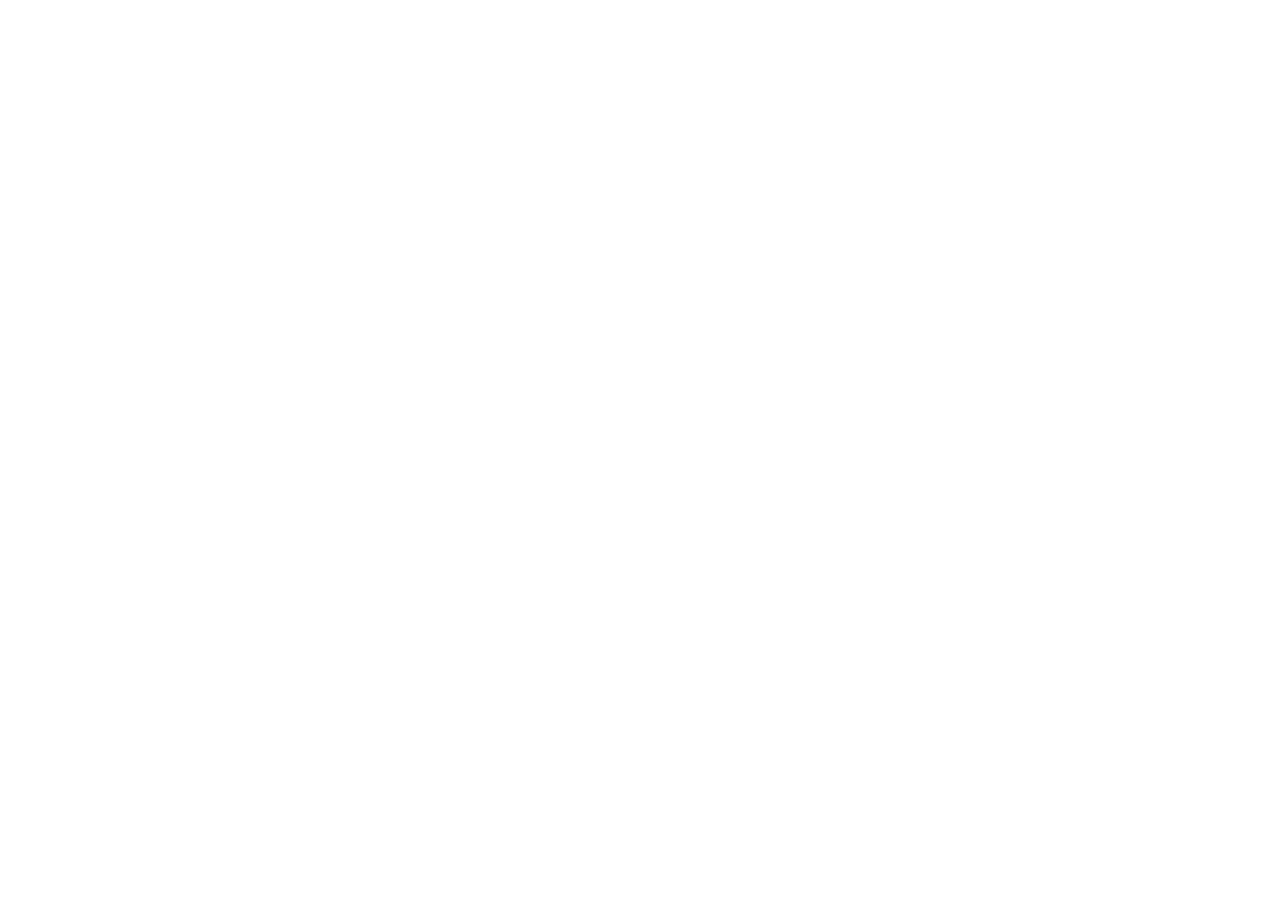
==== index.html @ aba7aac4 "New day-time feature with room for new quote api" ====
<!DOCTYPE html>
<html>
<head>
  <meta charset="utf-8">
  <meta name="viewport" content="width=device-width, initial-scale=1.0">
  <link rel="stylesheet" type="text/css" href="styles/custom.css">
  <title>New Tab</title>
  <script src="https://ajax.googleapis.com/ajax/libs/jquery/3.1.0/jquery.min.js"></script>
  <script src="js/script.js"></script>
  <script src="js/apis.js"></script>
  <!--<img src="img/loading.png" id="loading">-->
<head>

<body background="img/background7.jpg">
  <header>
    <div class="main" id="weather"><p id="credit">Created by Dylan Shadbolt</p></div>
  </header>
  <div class="main" id="content">
    <div>
      <h1 id="greeting">Good <span id="daytime"> Day,</span> </h1>
    </div>
    <div>
      <h2 id="name">Dylan.</h2>
    </div>
    <div id="clockbox"></div>
    <div id="links">

    </div>
  </div>
  <!-- QUOTE API <footer>
    <div id="quote-title"></div>
    <div id="quote-content"></div>
    <div id="quote-source"></div>
  </footer>-->
</body>
</html>
---- styles/custom.css ----
@import 'https://fonts.googleapis.com/css?family=Raleway:100,200,400,500,600';

html {
  margin: 0px;
}

body {
  display: none;
}

h1, h2, p{
  margin: 0px;
}

#clockbox {
  font-size: 30px;
  margin-top: 28px;
}

#weathertext {
  margin: 0px;
  float: right;
}

#weather {
  text-align: right;
  margin-top: 0px;
  font-size: 20px;
}

#credit {
  text-align: left;
  font-size: 12px;
  float: left;
}

#weatherIcon{
  margin-top: -22px;
  margin-right: -15px;
}

.main {
  font-family: 'Raleway', sans-serif;
  color: #fff;
  /*text-shadow: 0 0 3px #000000;*/
}

#content {
  text-align: center;
  margin-top: 100px;
}

#greeting {
  font-weight: 100;
  font-size: 100px;
}

#name {
  font-size: 60px;
  font-weight: 200;
}

/*loader - Still Need it?
#loading {
  width: 20px;
  height: 20px;
	-webkit-animation:spin 2s linear infinite;
	-moz-animation:spin 2s linear infinite;
	animation:spin 2s linear infinite;
}
@-moz-keyframes spin { 100% {
	-moz-transform:rotate(360deg);
	}
}
@-webkit-keyframes spin { 100% {
	-webkit-transform:rotate(360deg);
	}
}
@keyframes spin { 100% {
	-webkit-transform:rotate(360deg);
	transform:rotate(360deg);
	}
}
*/
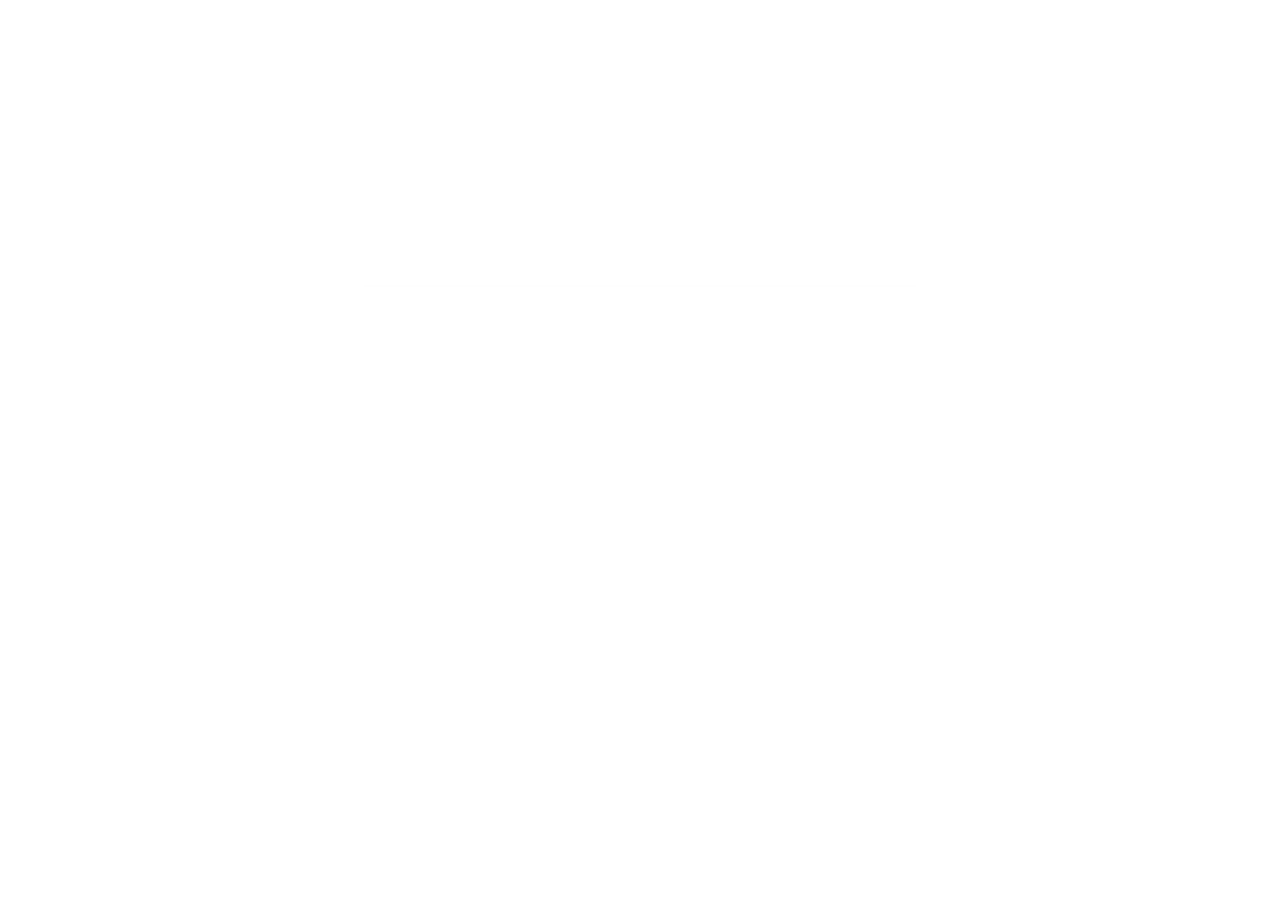
==== commit ab116f59: "Start on personalisation page" ====
--- a/index.html
+++ b/index.html
@@ -1,36 +1,48 @@
 <!DOCTYPE html>
-<html>
+<html lang="en">
+
 <head>
-  <meta charset="utf-8">
-  <meta name="viewport" content="width=device-width, initial-scale=1.0">
-  <link rel="stylesheet" type="text/css" href="styles/custom.css">
-  <title>New Tab</title>
-  <script src="https://ajax.googleapis.com/ajax/libs/jquery/3.1.0/jquery.min.js"></script>
-  <script src="js/script.js"></script>
-  <script src="js/apis.js"></script>
-  <!--<img src="img/loading.png" id="loading">-->
-<head>
+    <meta charset="utf-8">
+    <meta name="viewport" content="width=device-width, initial-scale=1.0">
+    <link rel="stylesheet" type="text/css" href="styles/custom.css">
+    <title>Linkage</title>
+    <script src="js/jquery-3.1.0.min.js"></script>
+    <script src="js/timescript.js"></script>
+    <script src="js/personalisation.js"></script>
+    <script src="js/apis.js"></script>
+</head>
 
 <body background="img/background7.jpg">
-  <header>
-    <div class="main" id="weather"><p id="credit">Created by Dylan Shadbolt</p></div>
-  </header>
-  <div class="main" id="content">
-    <div>
-      <h1 id="greeting">Good <span id="daytime"> Day,</span> </h1>
+    <header>
+        <div class="main" id="weather">
+            <span id="weathertext">Weather Unavailable</span>
+            <p id="credit">Created by Dylan Shadbolt</p>
+        </div>
+    </header>
+    <div class="main" id="content">
+        <div id="message">
+            <h1 class="greeting">Good <span id="daytime"> Day,</span> </h1>
+        </div>
+        <div>
+            <span class="name">Dylan.</span>
+        </div>
+        <div id="clockbox"></div>
+        <div id="quote"></div>
     </div>
-    <div>
-      <h2 id="name">Dylan.</h2>
-    </div>
-    <div id="clockbox"></div>
-    <div id="links">
+    <footer>
+      <div id="fullsearch">
+        <form method="get" action="https://www.google.com/search">
+          <div id="searchbar">
+            <img src="img/search.png" id="searchicon">
+            <input type="text" name="q" size="100" value="" placeholder="Search Google..." class="search nomargin" autocomplete="off">
+            <hr class="inputline">
+          </div>
+        </form>
+      </div>
+      <div id="links">
 
-    </div>
-  </div>
-  <!-- QUOTE API <footer>
-    <div id="quote-title"></div>
-    <div id="quote-content"></div>
-    <div id="quote-source"></div>
-  </footer>-->
+      </div>
+    </footer>
 </body>
+
 </html>
--- a/styles/custom.css
+++ b/styles/custom.css
@@ -1,84 +1,193 @@
-@import 'https://fonts.googleapis.com/css?family=Raleway:100,200,400,500,600';
+/* raleway-100 - latin */
+
+@font-face {
+    font-family: 'Raleway';
+    font-style: normal;
+    font-weight: 100;
+    src: local('Raleway Thin'), local('Raleway-Thin'), url('fonts/raleway-v11-latin-100.woff2') format('woff2'), /* Chrome 26+, Opera 23+, Firefox 39+ */
+    url('fonts/raleway-v11-latin-100.woff') format('woff');
+    /* Chrome 6+, Firefox 3.6+, IE 9+, Safari 5.1+ */
+}
+
+
+/* raleway-200 - latin */
+
+@font-face {
+    font-family: 'Raleway';
+    font-style: normal;
+    font-weight: 200;
+    src: local('Raleway ExtraLight'), local('Raleway-ExtraLight'), url('fonts/raleway-v11-latin-200.woff2') format('woff2'), /* Chrome 26+, Opera 23+, Firefox 39+ */
+    url('fonts/raleway-v11-latin-200.woff') format('woff');
+    /* Chrome 6+, Firefox 3.6+, IE 9+, Safari 5.1+ */
+}
+
+
+/* raleway-300 - latin */
+
+@font-face {
+    font-family: 'Raleway';
+    font-style: normal;
+    font-weight: 300;
+    src: local('Raleway Light'), local('Raleway-Light'), url('fonts/raleway-v11-latin-300.woff2') format('woff2'), /* Chrome 26+, Opera 23+, Firefox 39+ */
+    url('fonts/raleway-v11-latin-300.woff') format('woff');
+    /* Chrome 6+, Firefox 3.6+, IE 9+, Safari 5.1+ */
+}
+
+
+/* raleway-regular - latin */
+
+@font-face {
+    font-family: 'Raleway';
+    font-style: normal;
+    font-weight: 400;
+    src: local('Raleway'), local('Raleway-Regular'), url('fonts/raleway-v11-latin-regular.woff2') format('woff2'), /* Chrome 26+, Opera 23+, Firefox 39+ */
+    url('fonts/raleway-v11-latin-regular.woff') format('woff');
+    /* Chrome 6+, Firefox 3.6+, IE 9+, Safari 5.1+ */
+}
 
 html {
-  margin: 0px;
+    margin: 0px;
 }
 
 body {
-  display: none;
+    display: none;
 }
 
-h1, h2, p{
-  margin: 0px;
+h1, h2, p {
+    margin: 0px;
 }
 
 #clockbox {
-  font-size: 30px;
-  margin-top: 28px;
+    font-size: 30px;
+    margin-top: 28px;
 }
 
 #weathertext {
-  margin: 0px;
-  float: right;
+    margin: 0px;
+    float: right;
 }
 
 #weather {
-  text-align: right;
-  margin-top: 0px;
-  font-size: 20px;
+    text-align: right;
+    margin-top: 0px;
+    font-size: 20px;
 }
 
 #credit {
-  text-align: left;
-  font-size: 12px;
-  float: left;
+    text-align: left;
+    font-size: 12px;
+    float: left;
 }
 
-#weatherIcon{
-  margin-top: -22px;
-  margin-right: -15px;
+#weatherIcon {
+    margin-top: -24px;
+    margin-right: -24px;
 }
 
-.main {
-  font-family: 'Raleway', sans-serif;
-  color: #fff;
-  /*text-shadow: 0 0 3px #000000;*/
+#links {
+    bottom: 0;
+}
+
+.main, ::-webkit-input-placeholder {
+    color: #fff;
+    font-family: 'Raleway';
+    font-weight: 300;
 }
 
 #content {
-  text-align: center;
-  margin-top: 100px;
+    text-align: center;
 }
 
-#greeting {
-  font-weight: 100;
-  font-size: 100px;
+.greeting {
+    font-weight: 100;
+    font-size: 100px;
 }
 
-#name {
-  font-size: 60px;
-  font-weight: 200;
+.name {
+    font-size: 60px;
+    font-weight: 300;
 }
 
-/*loader - Still Need it?
-#loading {
-  width: 20px;
-  height: 20px;
-	-webkit-animation:spin 2s linear infinite;
-	-moz-animation:spin 2s linear infinite;
-	animation:spin 2s linear infinite;
+.search {
+    background-color: rgba(0, 0, 0, 0);
+    color: white;
+    border: none;
+    outline: none;
+    height: 50px;
+    font-size: 28px;
+    transition: height 1s;
+    -webkit-transition: height 1s;
+    width: 550px;
+    margin-left: -27%;
 }
-@-moz-keyframes spin { 100% {
-	-moz-transform:rotate(360deg);
-	}
+
+.inputline {
+    color: white;
+    margin-top: -8px;
+    width: 550px;
 }
-@-webkit-keyframes spin { 100% {
-	-webkit-transform:rotate(360deg);
-	}
+
+#searchicon {
+    float: left;
+    width: 35px;
+    margin-left: 30%;
+    margin-top: 8px;
 }
-@keyframes spin { 100% {
-	-webkit-transform:rotate(360deg);
-	transform:rotate(360deg);
-	}
+
+@media screen and (min-width: 1500px) {
+    #searchicon {
+        margin-left: 35.5%;
+    }
+    #search {
+        margin-left: -34%;
+    }
+    #content {
+        margin-top: 100px;
+    }
 }
-*/
+
+#searchbar {
+    text-align: center;
+}
+
+#fullsearch {
+    margin-top: 5%;
+}
+
+#title {
+    text-align: center;
+    font-size: 35px;
+    font-family: 'Raleway';
+    font-weight: 100;
+    color: #fff;
+}
+
+.nomargin {
+    margin: 0;
+}
+
+.myButton {
+    background-color: rgba(255, 255, 255, 0);
+    -moz-border-radius: 28px;
+    -webkit-border-radius: 28px;
+    border-radius: 28px;
+    border: 2px solid #ffffff;
+    display: inline-block;
+    cursor: pointer;
+    color: #ffffff;
+    font-size: 17px;
+    padding: 16px 31px;
+    font-weight: 400;
+    text-decoration: none;
+}
+
+.myButton:hover {
+    background-color: #ffffff;
+    color: rgb(0, 0, 0);
+    font-weight: 400;
+}
+
+.myButton:active {
+    position: relative;
+    top: 1px;
+}
